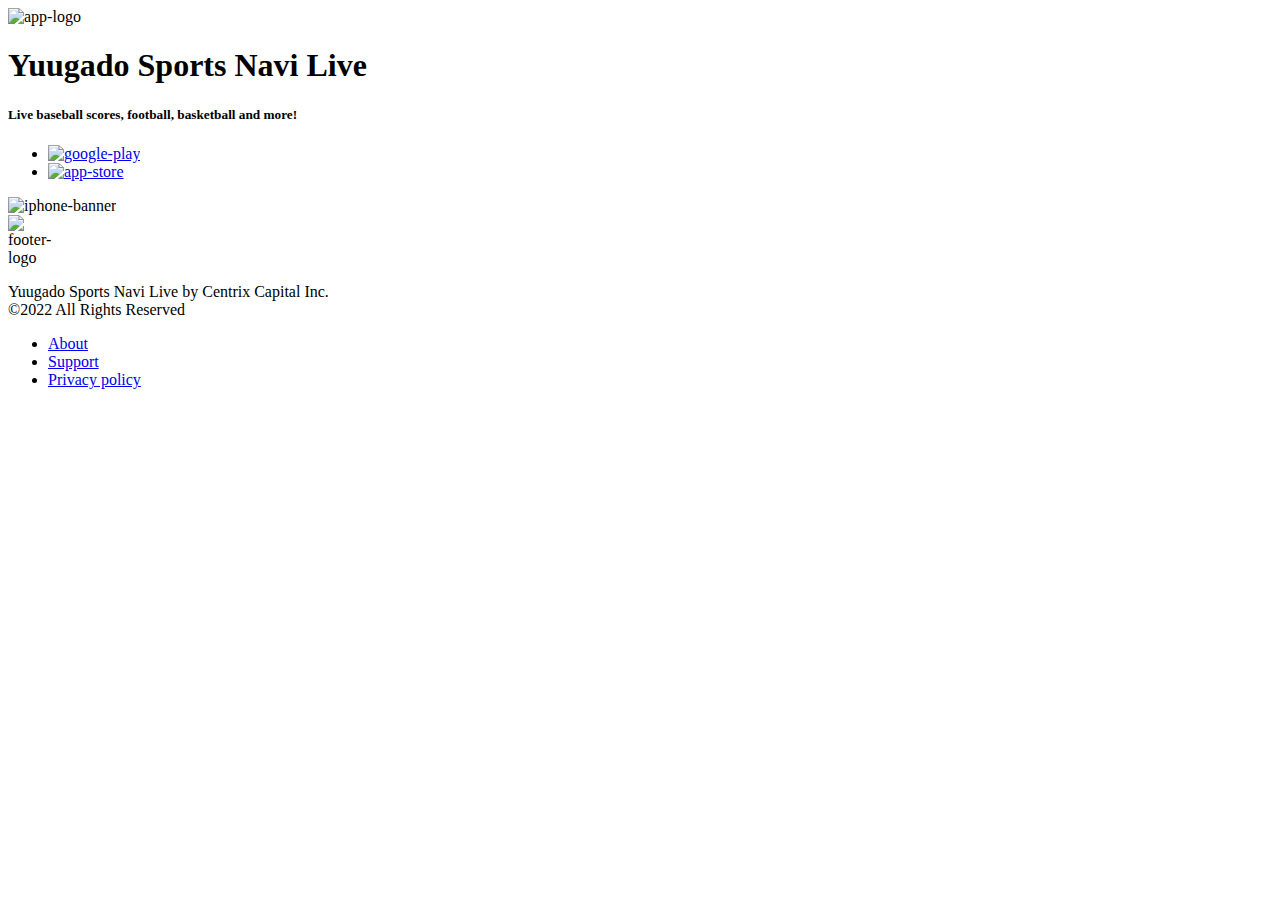
==== en/index.html @ 71898267 "Create index.html" ====
<!DOCTYPE html>
<html lang="en">
<head>

  <!-- SITE TITTLE -->
  <meta charset="utf-8">
  <meta http-equiv="X-UA-Compatible" content="IE=edge">
  <meta name="viewport" content="width=device-width, initial-scale=1">
  <title>Yuugado Sports Navi Live - Download for Android and iOS</title>
  
  <!-- PLUGINS CSS STYLE -->
  <!-- Bootstrap -->
  <link href="plugins/bootstrap/css/bootstrap.min.css" rel="stylesheet">

  <!-- CUSTOM CSS -->
  <link href="css/style.css" rel="stylesheet">

  <!-- FAVICON -->
  <link href="images/favicon.png" rel="shortcut icon">

</head>

<body class="body-wrapper">


<!--=====================================
=            Homepage Banner            =
======================================-->

<section class="banner bg-1" id="home">
	<div class="container">
		<div class="row">
			<div class="col-md-8 align-self-center">
				<!-- Contents -->
				<div class="content-block">
					<img class="img-fluid" src="images/applogo.png" alt="app-logo" style="max-width: 140px;">
					<h1>Yuugado Sports Navi Live</h1>
					<h5>Live baseball scores, football, basketball and more!</h5>
					<!-- App Badge -->
					<div class="app-badge">
						<ul class="list-inline">
							<li class="list-inline-item">
								<a href="https://play.google.com/store/apps/details?id=com.yuugado.app"><img class="img-fluid" src="images/google-play.png" alt="google-play"></a>
							</li>
							<li class="list-inline-item">
								<a href="https://apps.apple.com/us/app/yuugado-live-sport/id1640278207"><img class="img-fluid" src="images/app-store.png" alt="app-store"></a>
							</li>
						</ul>
					</div>
				</div>
			</div>
			<div class="col-md-4">
				<!-- App Image -->
				<div class="image-block">
					<img class="img-fluid" src="images/iphone-banner.png" alt="iphone-banner">
				</div>
			</div>
		</div>
	</div>
</section>

<!--====  End of Homepage Banner  ====-->



<!--============================
=            Footer            =
=============================-->

<footer class="footer-main">
    <div class="container">
      <div class="row">
        <div class="col-md-6 mr-auto">
          <div class="footer-logo">
            <img src="images/applogo.png" alt="footer-logo" style="max-width: 50px;">
          </div>
          <div class="copyright">
            <p>Yuugado Sports Navi Live by Centrix Capital Inc.
            <br>©2022 All Rights Reserved
            </p>
          </div>
        </div>
        <div class="col-md-6 text-md-right">
          <!-- Footer Links -->
          <ul class="footer-links list-inline">
            <li class="list-inline-item">
              <a href="index.html">About</a>
            </li>
            <li class="list-inline-item">
              <a href="support.html">Support</a>
            </li>
            <li class="list-inline-item">
              <a href="privacy-policy.html">Privacy policy</a>
            </li>
          </ul>
        </div>
      </div>
    </div>
</footer>

  
</body>

</html>
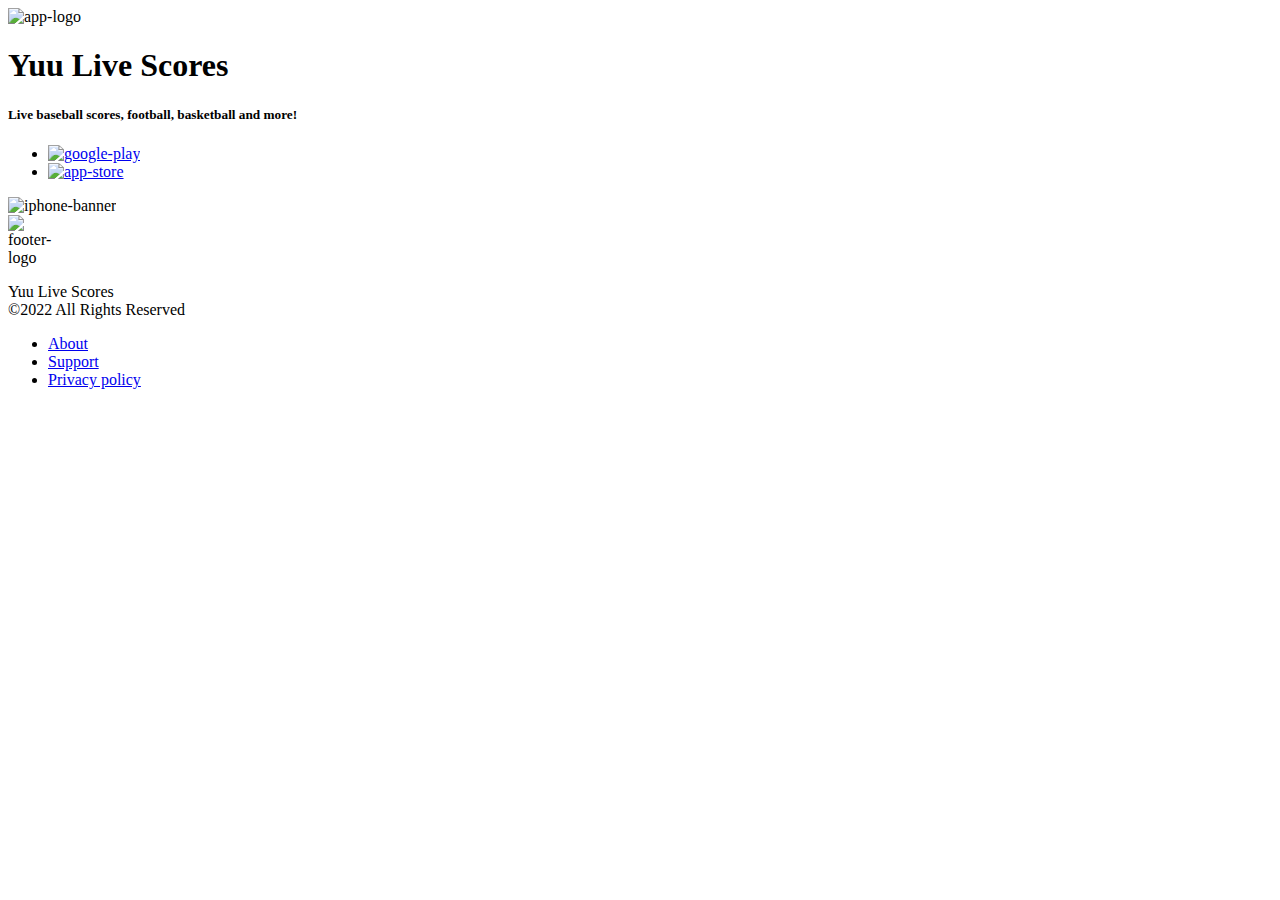
==== commit 0c9de87e: "update" ====
--- a/en/index.html
+++ b/en/index.html
@@ -6,17 +6,17 @@
   <meta charset="utf-8">
   <meta http-equiv="X-UA-Compatible" content="IE=edge">
   <meta name="viewport" content="width=device-width, initial-scale=1">
-  <title>Yuugado Sports Navi Live - Download for Android and iOS</title>
+  <title>Yuu Live Scores - Download for Android and iOS</title>
   
   <!-- PLUGINS CSS STYLE -->
   <!-- Bootstrap -->
-  <link href="plugins/bootstrap/css/bootstrap.min.css" rel="stylesheet">
+  <link href="http://www.yuugadolivesport.com/plugins/bootstrap/css/bootstrap.min.css" rel="stylesheet">
 
   <!-- CUSTOM CSS -->
-  <link href="css/style.css" rel="stylesheet">
+  <link href="http://www.yuugadolivesport.com/css/style.css" rel="stylesheet">
 
   <!-- FAVICON -->
-  <link href="images/favicon.png" rel="shortcut icon">
+  <link href="http://www.yuugadolivesport.com/images/favicon.png" rel="shortcut icon">
 
 </head>
 
@@ -33,17 +33,17 @@
 			<div class="col-md-8 align-self-center">
 				<!-- Contents -->
 				<div class="content-block">
-					<img class="img-fluid" src="images/applogo.png" alt="app-logo" style="max-width: 140px;">
-					<h1>Yuugado Sports Navi Live</h1>
+					<img class="img-fluid" src="http://www.yuugadolivesport.com/images/applogo.png" alt="app-logo" style="max-width: 140px;">
+					<h1>Yuu Live Scores</h1>
 					<h5>Live baseball scores, football, basketball and more!</h5>
 					<!-- App Badge -->
 					<div class="app-badge">
 						<ul class="list-inline">
 							<li class="list-inline-item">
-								<a href="https://play.google.com/store/apps/details?id=com.yuugado.app"><img class="img-fluid" src="images/google-play.png" alt="google-play"></a>
+								<a href="https://play.google.com/store/apps/details?id=com.yuugado.app"><img class="img-fluid" src="http://www.yuugadolivesport.com/images/google-play.png" alt="google-play"></a>
 							</li>
 							<li class="list-inline-item">
-								<a href="https://apps.apple.com/us/app/yuugado-live-sport/id1640278207"><img class="img-fluid" src="images/app-store.png" alt="app-store"></a>
+								<a href="https://apps.apple.com/us/app/yuugado-live-sport/id1640278207"><img class="img-fluid" src="http://www.yuugadolivesport.com/images/app-store.png" alt="app-store"></a>
 							</li>
 						</ul>
 					</div>
@@ -52,7 +52,7 @@
 			<div class="col-md-4">
 				<!-- App Image -->
 				<div class="image-block">
-					<img class="img-fluid" src="images/iphone-banner.png" alt="iphone-banner">
+					<img class="img-fluid" src="http://www.yuugadolivesport.com/images/iphone-banner.png" alt="iphone-banner">
 				</div>
 			</div>
 		</div>
@@ -72,10 +72,10 @@
       <div class="row">
         <div class="col-md-6 mr-auto">
           <div class="footer-logo">
-            <img src="images/applogo.png" alt="footer-logo" style="max-width: 50px;">
+            <img src="http://www.yuugadolivesport.com/images/applogo.png" alt="footer-logo" style="max-width: 50px;">
           </div>
           <div class="copyright">
-            <p>Yuugado Sports Navi Live by Centrix Capital Inc.
+            <p>Yuu Live Scores
             <br>©2022 All Rights Reserved
             </p>
           </div>
